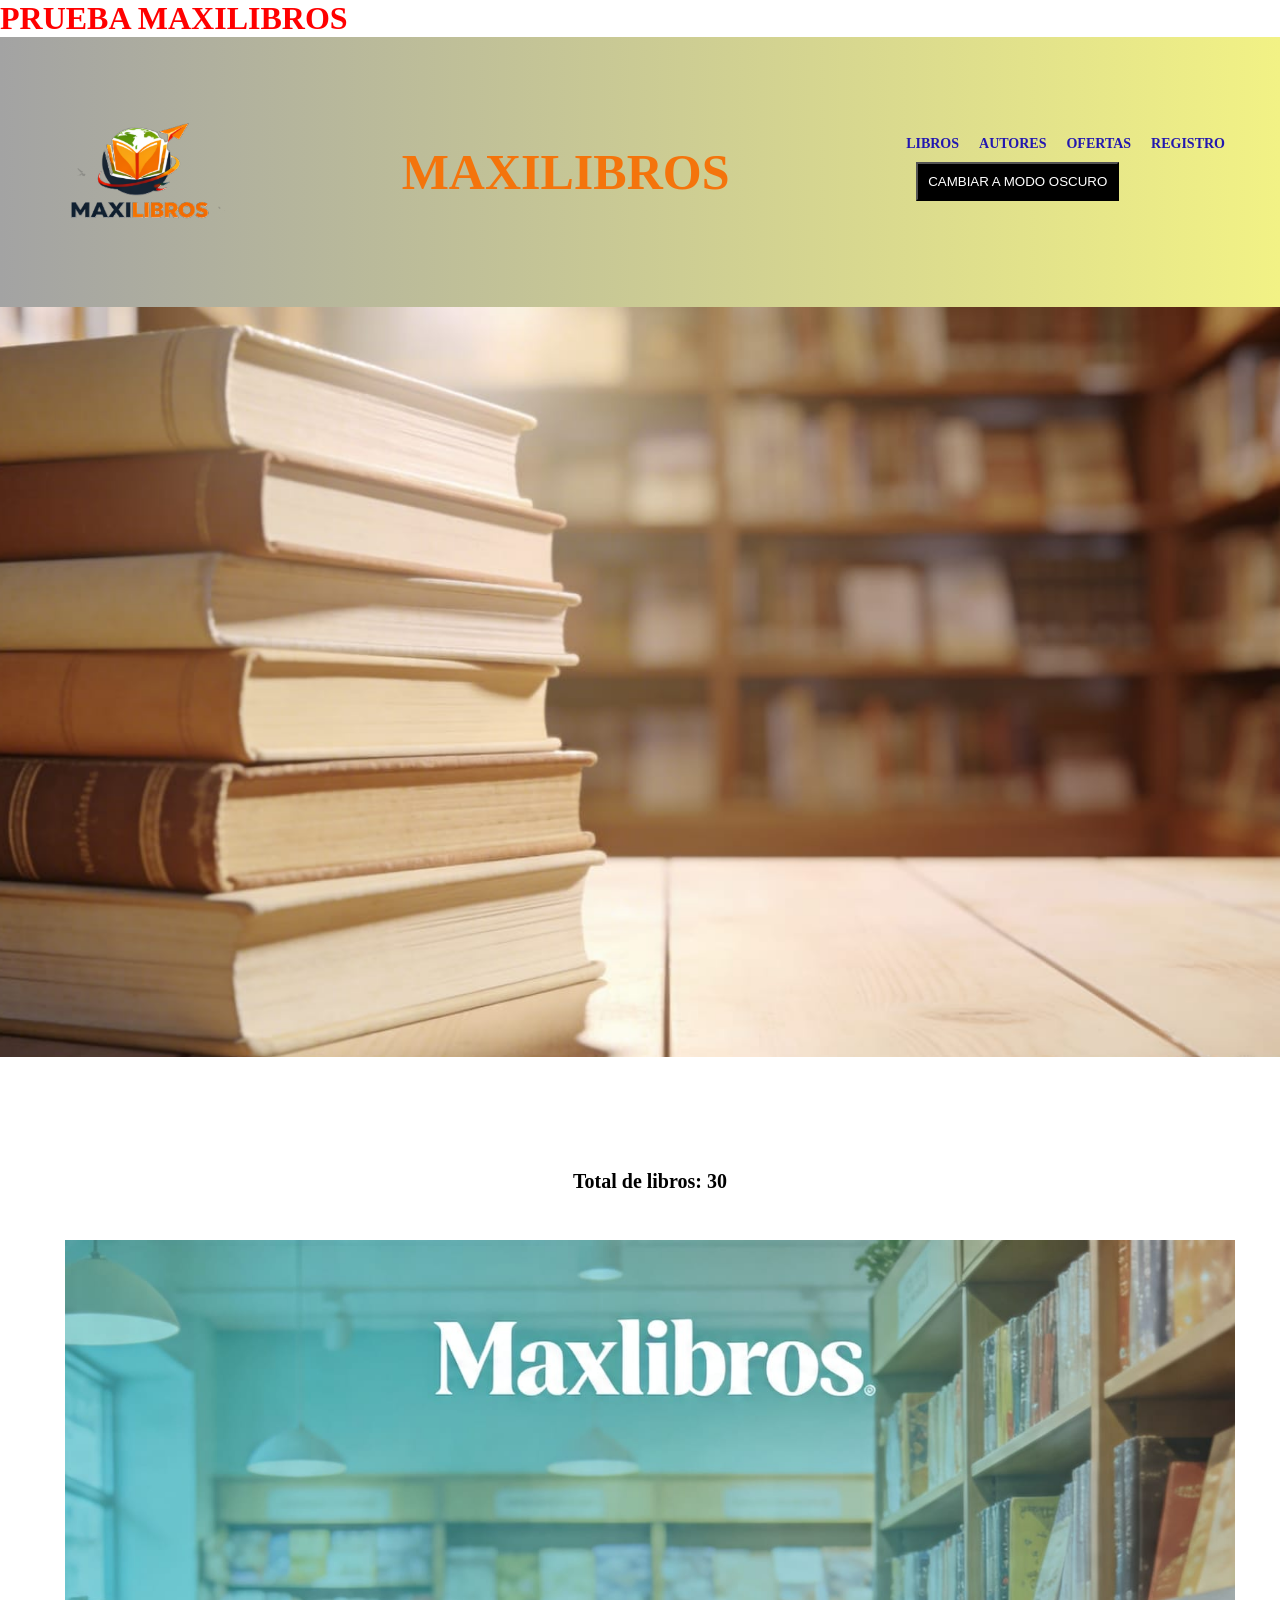
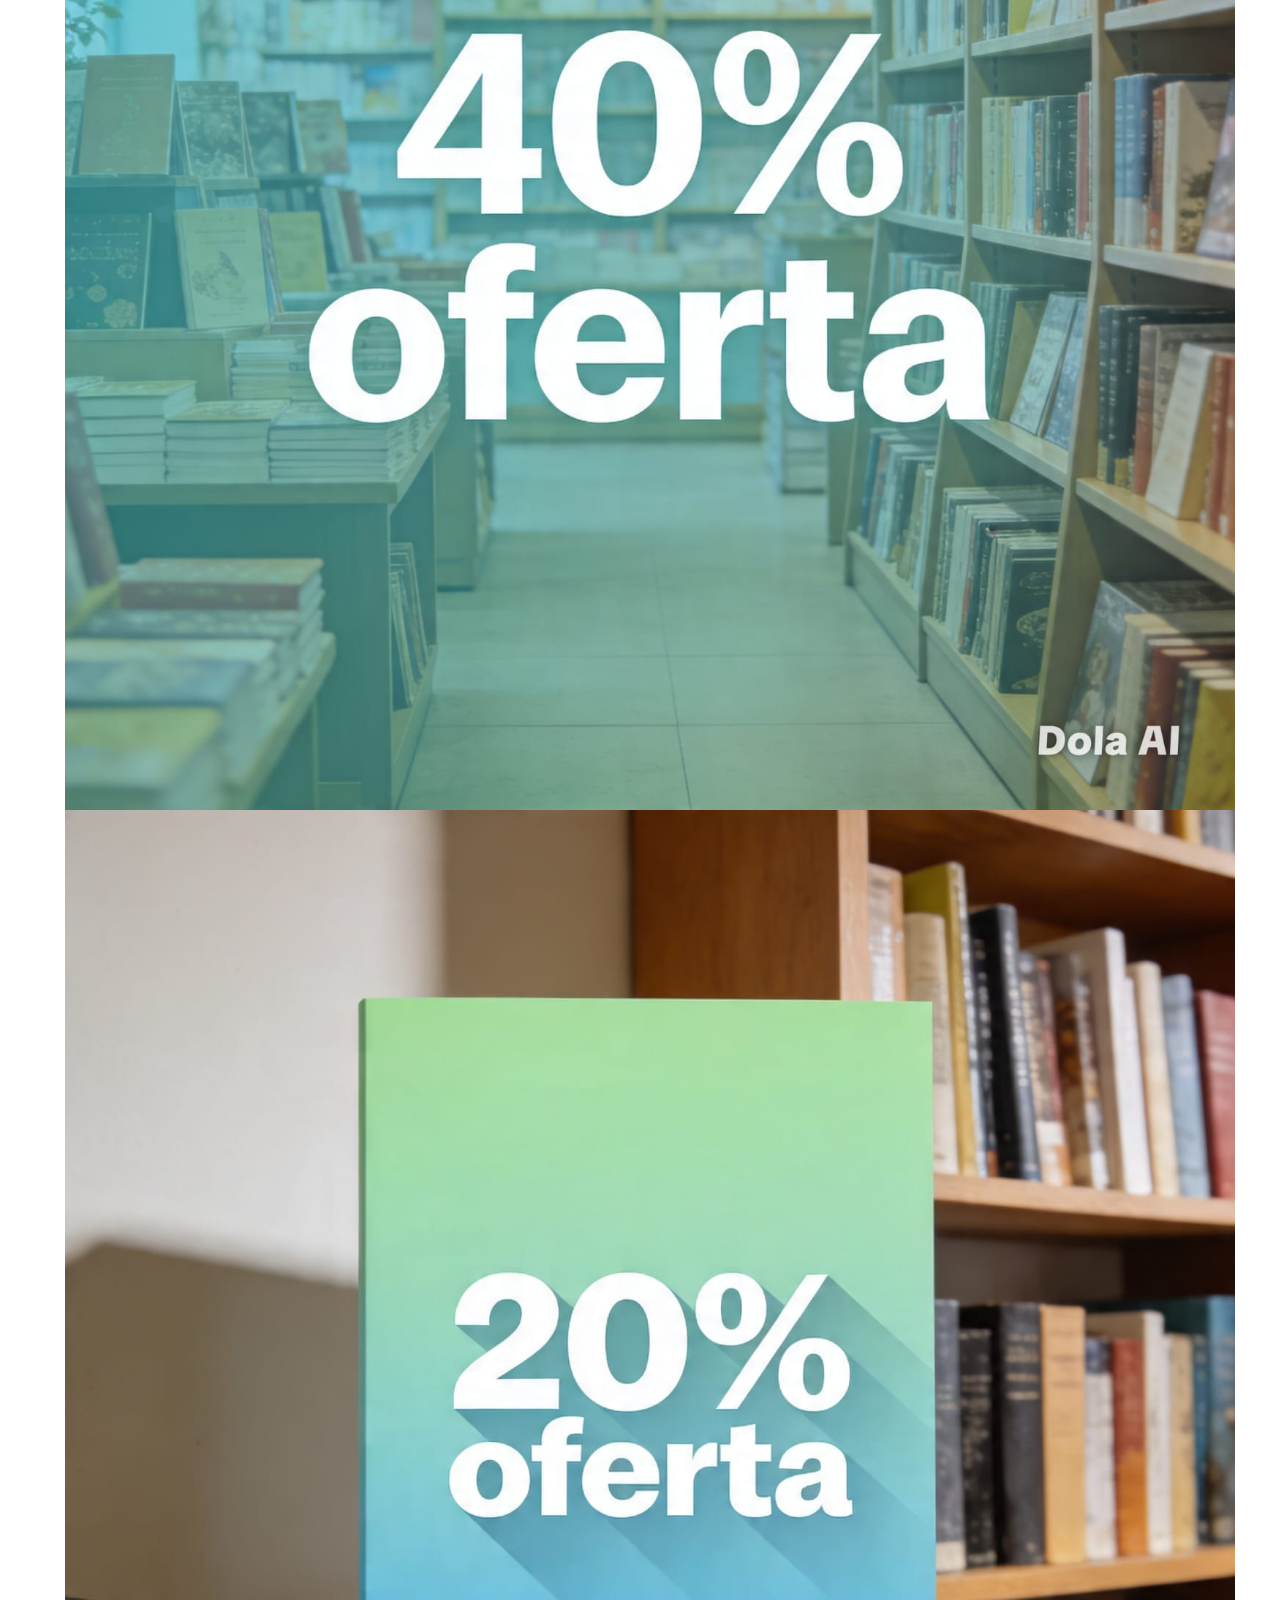
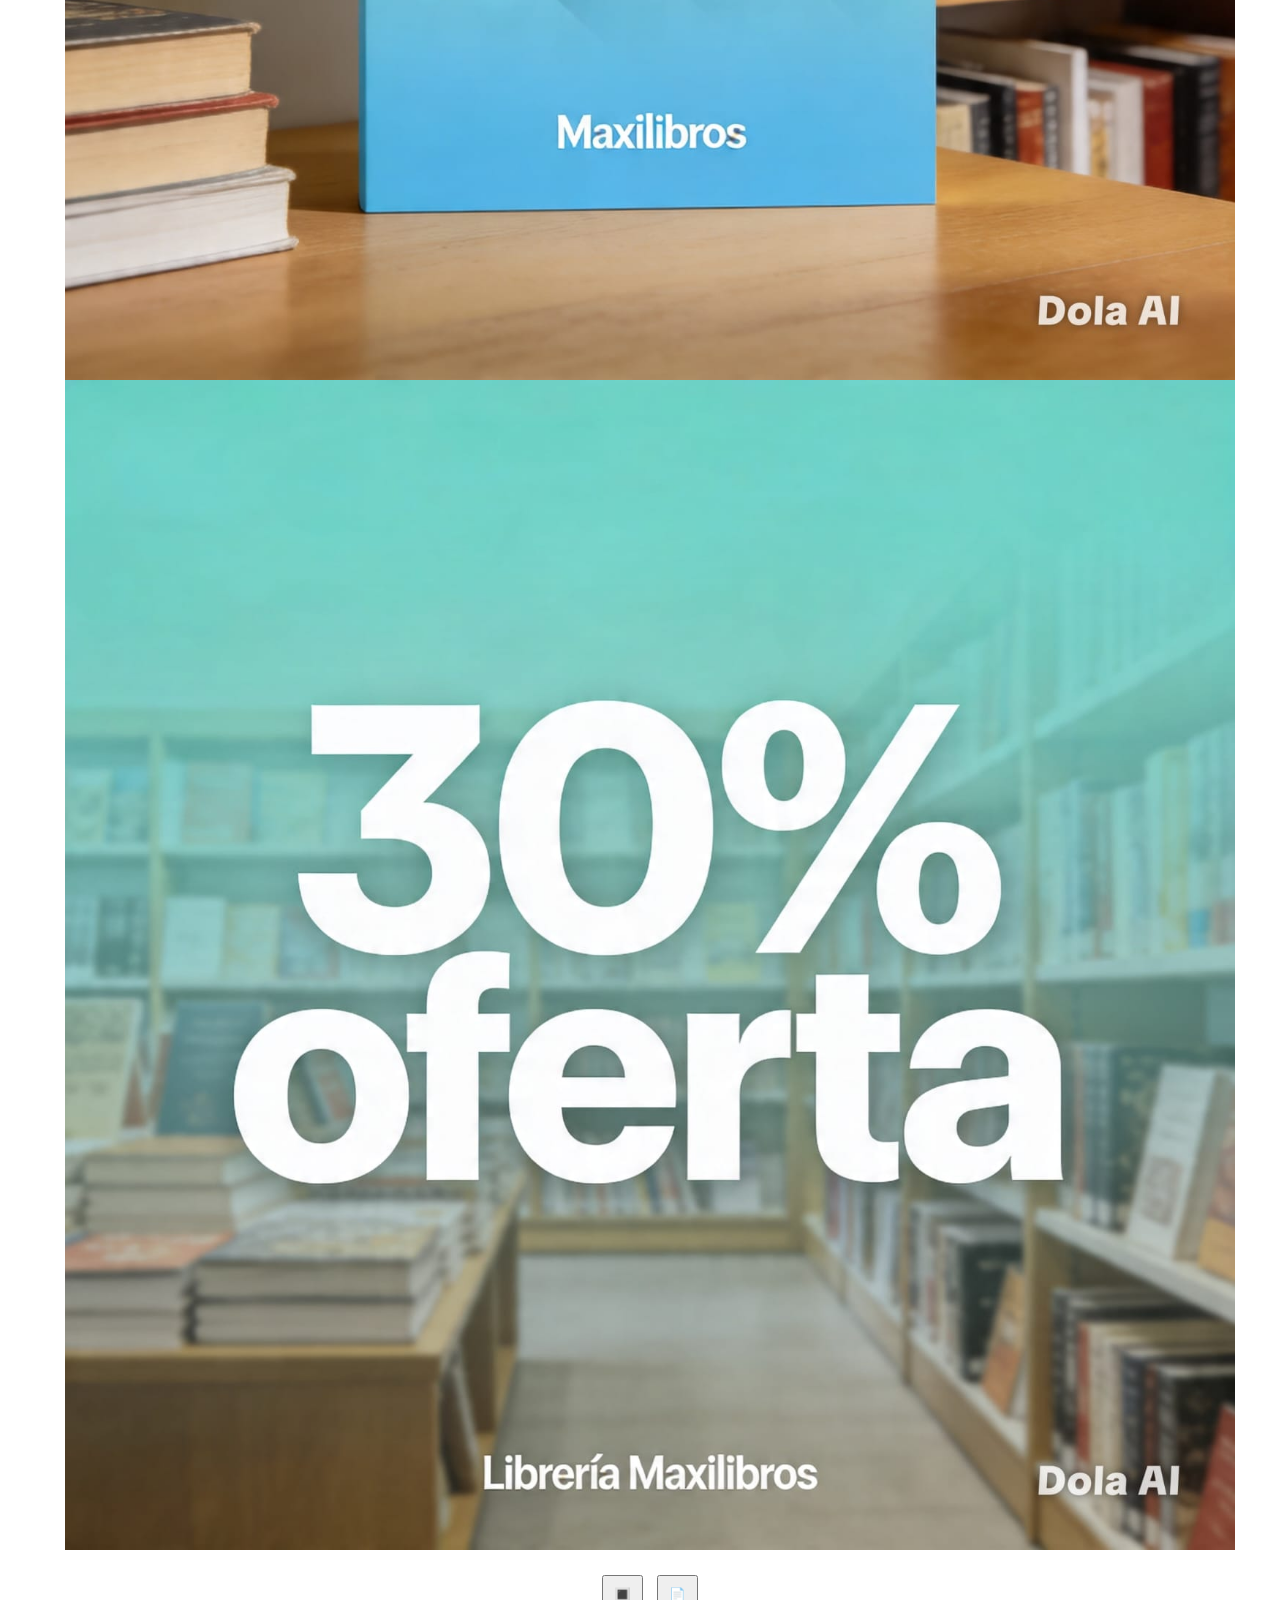
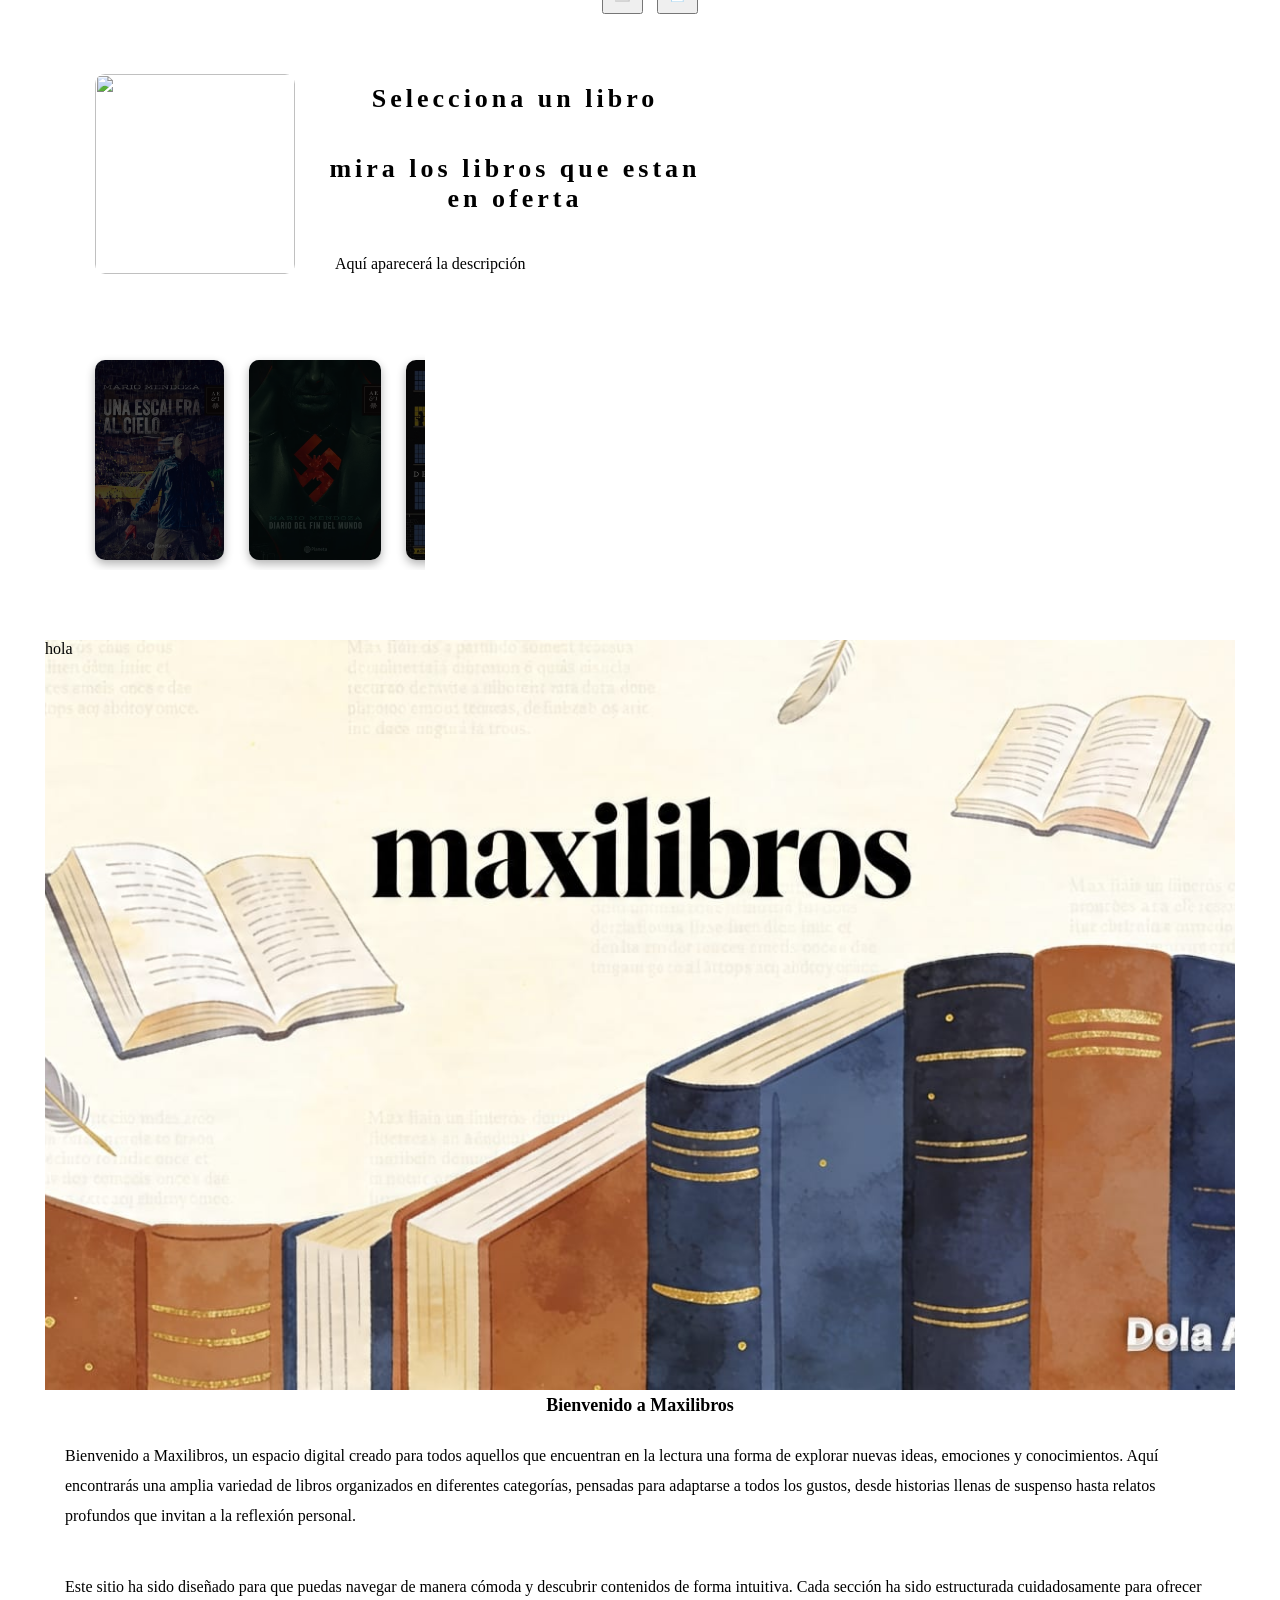
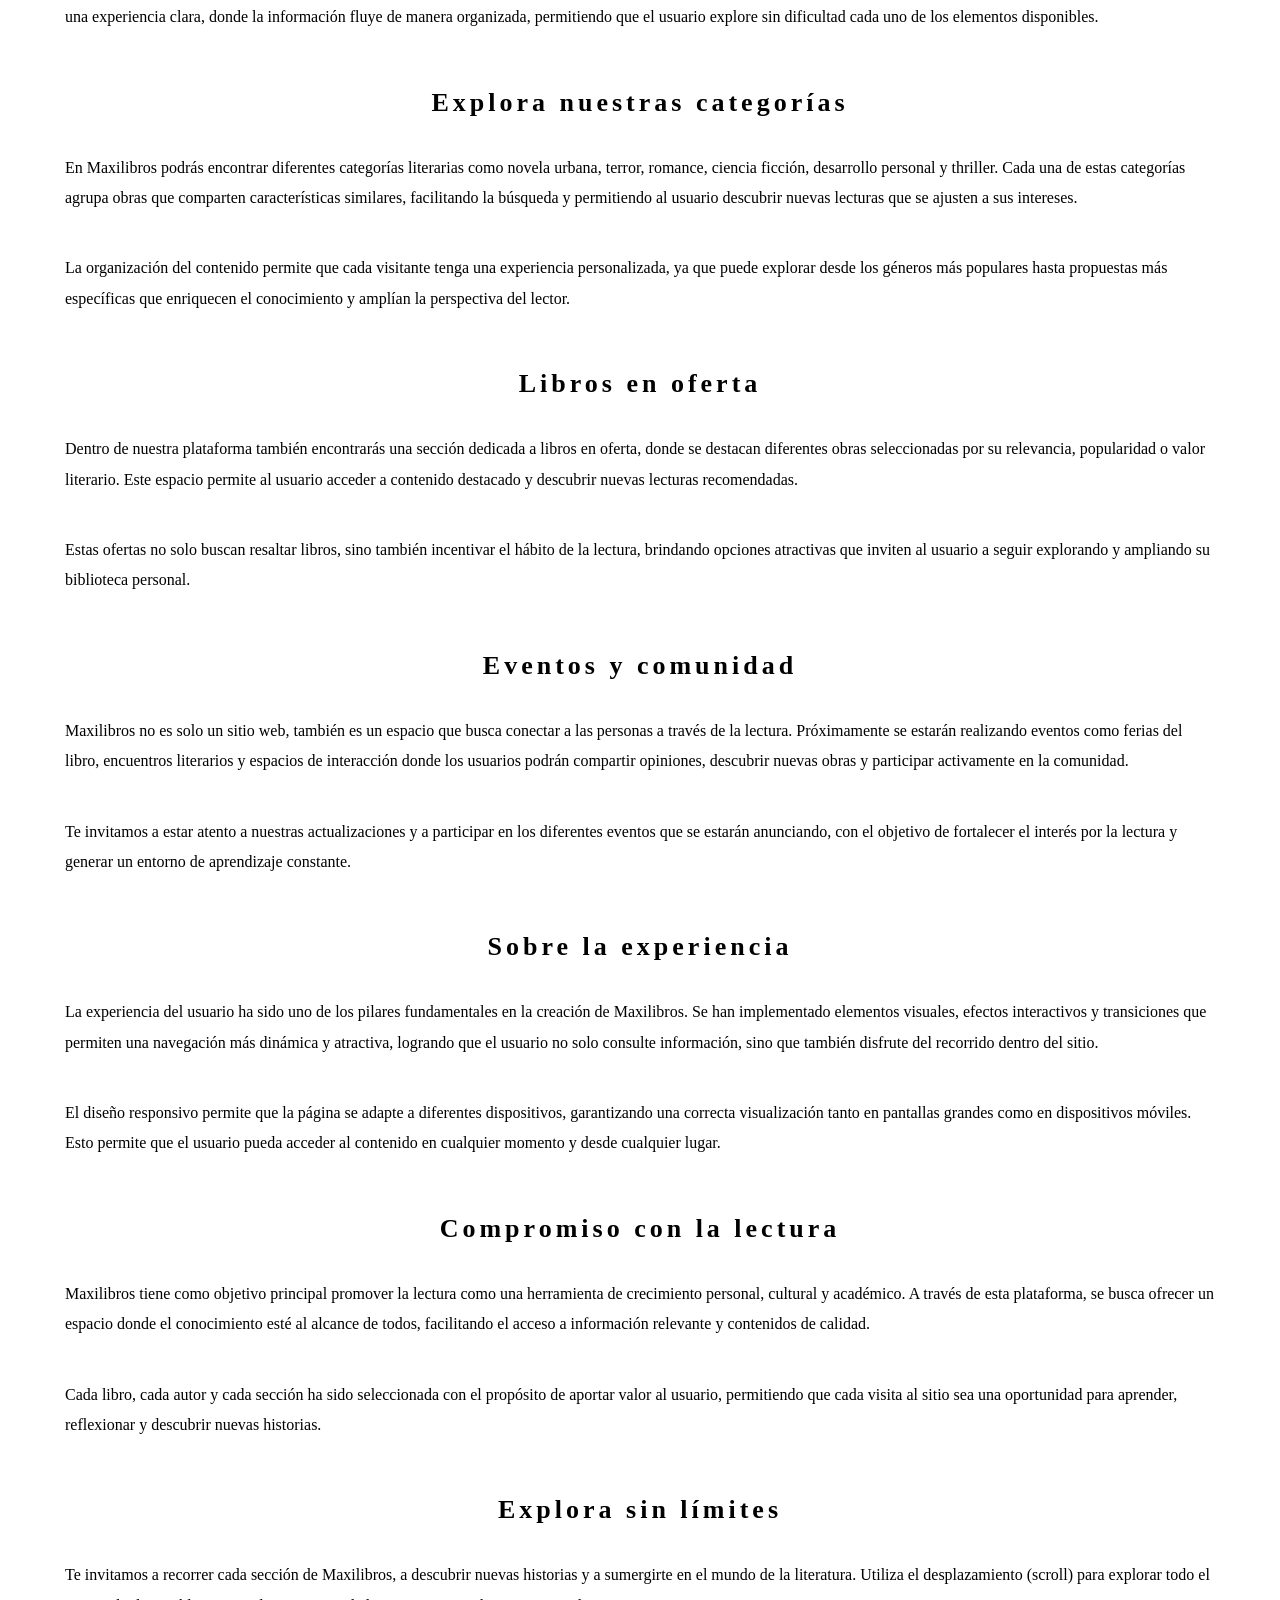
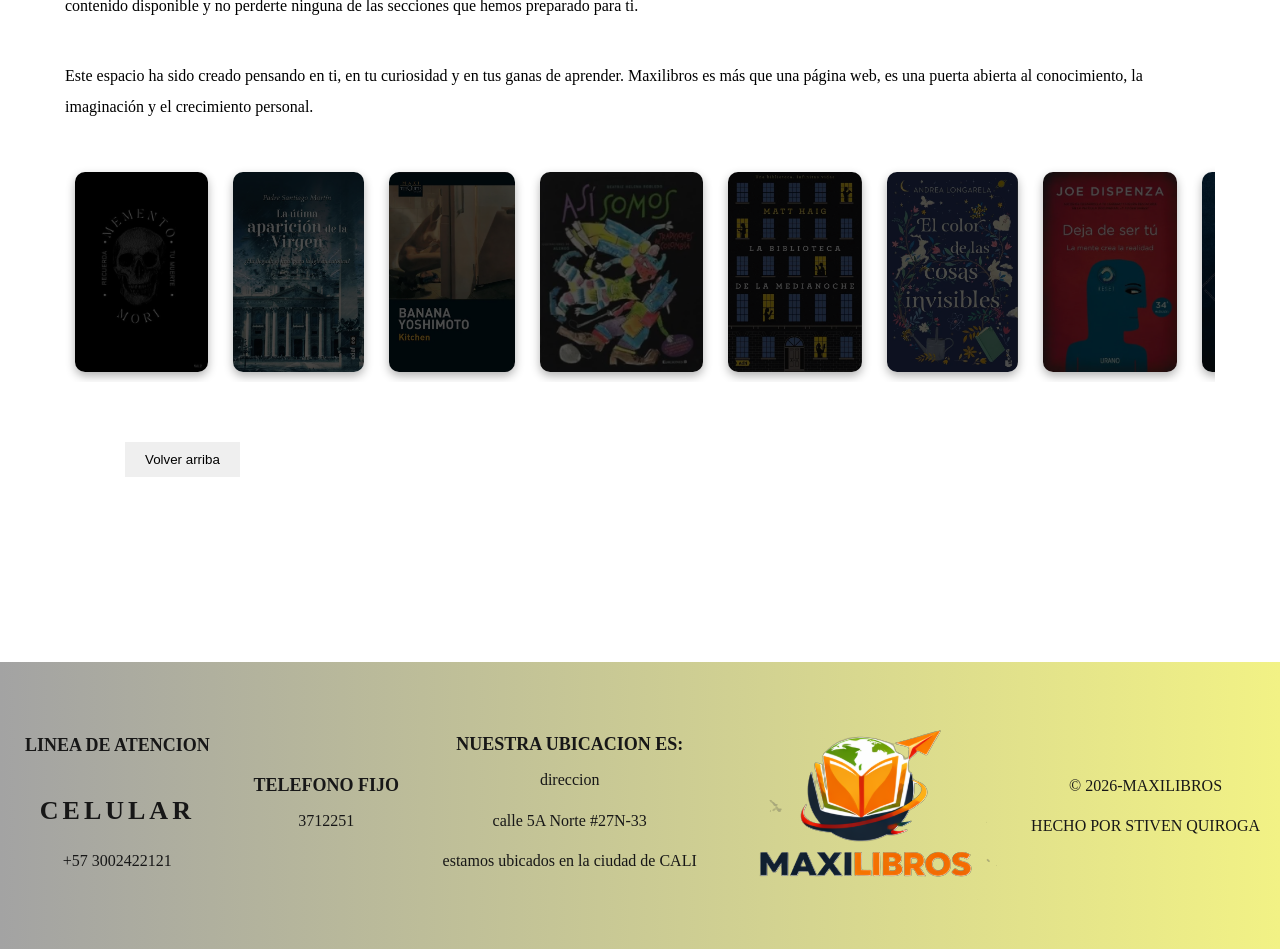
==== index.html @ aa4ec867 "moviendo proyecto a raiz" ====
<h1 style="color:red;">PRUEBA MAXILIBROS</h1>

<!DOCTYPE html>
<html lang="es">

<head>
    <meta charset="UTF-8" />
    <meta name="viewport" content="width=device-width, initial-scale=1.0" />
    <title>maxilibros</title>
    <link rel="stylesheet" href="style.css">

</head>

<body>
    <header>
        <div class="logo-nuevo">
            <img class="logo-imagen" src="imagen/maxilogo2.png" alt="logo MAXILIBROS" />
        </div>

        <div class="titulo">
            <h1>MAXILIBROS</h1>
        </div>

        <div>
            <input type="checkbox" id="menu-toggle">
            <label for="menu-toggle" class="menu-icon" id="menu-btn">☰</label>

            <div class="nav">
                <nav>
                    <ul class="menu">
                        <li><a href="libros.html">LIBROS</a></li>

                        <li><a href="autores.html">AUTORES</a></li>

                        <li><a href="#ofertas">OFERTAS</a></li>

                        <li><a href="registro.html">REGISTRO</a></li>

                    </ul>
                </nav>
                <button id="modo">CAMBIAR A MODO OSCURO</button>
            </div>
    </header>

    <div class="backgroundA" alt="fondo maxilibros">

    </div>
    <main>
        <div class="layout-principal">
            <section id="mendoza">
                <div class="contenido">


                    <p id="contador"></p>

                    <div class="libro-img">
                        <img src="imagen/WhatsApp Image 2026-04-18 at 7.13.16 PM (1).jpeg" alt="">
                        <img src="imagen/WhatsApp Image 2026-04-18 at 7.13.16 PM (2).jpeg" alt="">
                        <img src="imagen/WhatsApp Image 2026-04-18 at 7.13.16 PM.jpeg" alt="">
                    </div>

                    <div class="opciones-vista">
                        <button onclick="cambiarVista('grid')">🔳</button>
                        <button onclick="cambiarVista('lista')">📄</button>
                    </div>

                    <div id="preview">
                        <img id="preview-img" src="" alt="">
                        <div id="preview-info">
                            <h3 id="preview-title">Selecciona un libro</h3>
                            <h3>mira los libros que estan en oferta </h3>
                            <p id="preview-desc">Aquí aparecerá la descripción</p>
                        </div>
                    </div>
                    <div id="contenedor-libros" class="grid">
                        <div class="libro">
                            <div class="varios">

                                <img src="imagen/39644343-500-auto.webp" onclick="mostrarLibro(this)"
                                    data-titulo="Una escalera al cielo"
                                    data-desc="Aspectos clave del libro:
Temática: Historias de personajes atrapados en situaciones límite, donde la desesperanza se mezcla con destellos de humanidad.
Escenario: Bogotá funciona no solo como fondo, sino como un personaje que corrompe, desafía y moldea a sus habitantes.
El relato homónimo: Una escalera al cielo sigue a Manuel, un joven que rechaza el éxito académico tradicional por un camino de libertad personal, esfuerzo y sufrimiento.
Estilo: Es una narrativa directa y descarnada, típica de Mendoza, que busca generar incomodidad y reflexión en el lector sobre la realidad social."
                                    alt="Libro 1">

                                <img src="imagen/39644732-500-auto.webp" onclick="mostrarLibro(this)"
                                    data-titulo="Diario del fin del mundo" data-desc="Esta obra presenta una narrativa intensa y reflexiva que mezcla elementos de la realidad con una visión crítica del mundo contemporáneo. A través de una historia cargada de tensión, el autor construye un relato que cuestiona la sociedad, la moral y el comportamiento humano frente a situaciones límite. La obra invita al lector a reflexionar sobre el rumbo de la humanidad, explorando temas como el caos social, la desesperanza y la búsqueda de sentido en medio de la incertidumbre." alt="Libro 2">
                                <img src="imagen/biblioteca.webp" onclick="mostrarLibro(this)"
                                    data-titulo="La biblioteca de la medianoche noche" data-desc="Esta novela aborda la vida de una mujer que, atrapada entre la vida y la muerte, tiene la oportunidad de explorar diferentes versiones de su existencia. Cada libro dentro de la biblioteca representa una decisión distinta y un camino alternativo que pudo haber tomado. Es una obra profundamente emocional que reflexiona sobre el arrepentimiento, las decisiones y el valor de la vida, mostrando que incluso los pequeños cambios pueden generar grandes diferencias." alt="Libro 3">
                                <img src="imagen/petalos.webp" onclick="mostrarLibro(this)"
                                    data-titulo="Petalos de papel" data-desc="Esta historia combina romance, drama y crecimiento personal en una narrativa que conecta con las emociones del lector. A través de sus personajes, la obra muestra procesos de cambio, superación y descubrimiento personal. Es una lectura que destaca por su sensibilidad, explorando relaciones humanas, sentimientos profundos y la importancia de encontrar el propio camino" alt="Libro 4">
                                <img src="imagen/sipuedo.webp" onclick="mostrarLibro(this)"
                                    data-titulo="si Puedo y es fácil" data-desc="Este libro se enfoca en el desarrollo personal y el crecimiento interior, proponiendo herramientas para fortalecer la mente y mejorar la calidad de vida. A través de un lenguaje sencillo, la autora transmite mensajes de motivación, disciplina y autoconocimiento. La obra invita al lector a creer en sus capacidades, promoviendo una actitud positiva frente a los retos y dificultades del día a día." alt="Libro 5">
                                <img src="imagen/testament.webp" onclick="mostrarLibro(this)"
                                    data-titulo="El testamento" data-desc="Esta novela combina el suspenso con el ámbito legal, desarrollando una historia centrada en la herencia de un millonario y los conflictos que surgen a su alrededor. A medida que avanza la trama, se revelan secretos familiares y decisiones inesperadas que cambian el rumbo de los personajes. Es una obra dinámica que mantiene la atención del lector, explorando temas como la ambición, la justicia y las relaciones humanas." alt="Libro 6">
                                <img src="imagen/rescatando.webp" onclick="mostrarLibro(this)"
                                    data-titulo="Rescatando a Colombia" data-desc="Este libro presenta un enfoque social y reflexivo sobre la realidad del país, analizando problemáticas actuales y proponiendo posibles soluciones. A través de diferentes perspectivas, se busca generar conciencia sobre la importancia del desarrollo sostenible y la participación ciudadana. La obra invita al lector a comprender el contexto nacional y a involucrarse en la construcción de un mejor futuro" alt="Libro 7">
                                <img src="imagen/elproceso.webp" onclick="mostrarLibro(this)"
                                    data-titulo="El proceso" data-desc="Considerada una de las obras más representativas de la literatura universal, esta novela narra la historia de un hombre que es acusado sin conocer el motivo, enfrentándose a un sistema judicial absurdo y opresivo. La obra refleja la angustia, la incertidumbre y la falta de control del individuo frente a estructuras de poder incomprensibles, convirtiéndose en una crítica profunda a la burocracia y a la sociedad moderna." alt="Libro 8">
                                <img src="imagen/asisomos.webp" onclick="mostrarLibro(this)"
                                    data-titulo="Así somos" data-desc="Este libro explora el comportamiento humano desde una perspectiva reflexiva, analizando las emociones, decisiones y relaciones que forman parte de la vida cotidiana. A través de ejemplos y situaciones cercanas, la obra permite al lector identificarse con los contenidos, generando una comprensión más profunda de sí mismo y de los demás." alt="Libro 9">
                                <img src="imagen/lasvenas.webp" onclick="mostrarLibro(this)"
                                    data-titulo="Las venas abiertas de América Latina" data-desc="Esta obra es un análisis histórico y político que expone la explotación de los recursos naturales y humanos en América Latina a lo largo del tiempo. Con un estilo narrativo claro y contundente, el autor presenta una crítica al colonialismo y a las desigualdades generadas por factores externos e internos. Es un libro que invita a la reflexión sobre la historia del continente y su impacto en la realidad actual." alt="Libro 10">



                            </div>

                        </div>
                    </div>
            </section>
        </div>

        </div>

        <div class="backgroundB">hola

        </div>

        <h2>Bienvenido a Maxilibros</h2>
            <p>
                Bienvenido a Maxilibros, un espacio digital creado para todos aquellos que encuentran en la lectura una
                forma de explorar nuevas ideas, emociones y conocimientos. Aquí encontrarás una amplia variedad de
                libros organizados en diferentes categorías, pensadas para adaptarse a todos los gustos, desde historias
                llenas de suspenso hasta relatos profundos que invitan a la reflexión personal.
            </p>

            <p>
                Este sitio ha sido diseñado para que puedas navegar de manera cómoda y descubrir contenidos de forma
                intuitiva. Cada sección ha sido estructurada cuidadosamente para ofrecer una experiencia clara, donde la
                información fluye de manera organizada, permitiendo que el usuario explore sin dificultad cada uno de
                los elementos disponibles.
            </p>

            <h3>Explora nuestras categorías</h3>
            <p>
                En Maxilibros podrás encontrar diferentes categorías literarias como novela urbana, terror, romance,
                ciencia ficción, desarrollo personal y thriller. Cada una de estas categorías agrupa obras que comparten
                características similares, facilitando la búsqueda y permitiendo al usuario descubrir nuevas lecturas
                que se ajusten a sus intereses.
            </p>

            <p>
                La organización del contenido permite que cada visitante tenga una experiencia personalizada, ya que
                puede explorar desde los géneros más populares hasta propuestas más específicas que enriquecen el
                conocimiento y amplían la perspectiva del lector.
            </p>

            <h3>Libros en oferta</h3>
            <p>
                Dentro de nuestra plataforma también encontrarás una sección dedicada a libros en oferta, donde se
                destacan diferentes obras seleccionadas por su relevancia, popularidad o valor literario. Este espacio
                permite al usuario acceder a contenido destacado y descubrir nuevas lecturas recomendadas.
            </p>

            <p>
                Estas ofertas no solo buscan resaltar libros, sino también incentivar el hábito de la lectura, brindando
                opciones atractivas que inviten al usuario a seguir explorando y ampliando su biblioteca personal.
            </p>

            <h3>Eventos y comunidad</h3>
            <p>
                Maxilibros no es solo un sitio web, también es un espacio que busca conectar a las personas a través de
                la lectura. Próximamente se estarán realizando eventos como ferias del libro, encuentros literarios y
                espacios de interacción donde los usuarios podrán compartir opiniones, descubrir nuevas obras y
                participar activamente en la comunidad.
            </p>

            <p>
                Te invitamos a estar atento a nuestras actualizaciones y a participar en los diferentes eventos que se
                estarán anunciando, con el objetivo de fortalecer el interés por la lectura y generar un entorno de
                aprendizaje constante.
            </p>

            <h3>Sobre la experiencia</h3>
            <p>
                La experiencia del usuario ha sido uno de los pilares fundamentales en la creación de Maxilibros. Se han
                implementado elementos visuales, efectos interactivos y transiciones que permiten una navegación más
                dinámica y atractiva, logrando que el usuario no solo consulte información, sino que también disfrute
                del recorrido dentro del sitio.
            </p>

            <p>
                El diseño responsivo permite que la página se adapte a diferentes dispositivos, garantizando una
                correcta visualización tanto en pantallas grandes como en dispositivos móviles. Esto permite que el
                usuario pueda acceder al contenido en cualquier momento y desde cualquier lugar.
            </p>

            <h3>Compromiso con la lectura</h3>
            <p>
                Maxilibros tiene como objetivo principal promover la lectura como una herramienta de crecimiento
                personal, cultural y académico. A través de esta plataforma, se busca ofrecer un espacio donde el
                conocimiento esté al alcance de todos, facilitando el acceso a información relevante y contenidos de
                calidad.
            </p>

            <p>
                Cada libro, cada autor y cada sección ha sido seleccionada con el propósito de aportar valor al usuario,
                permitiendo que cada visita al sitio sea una oportunidad para aprender, reflexionar y descubrir nuevas
                historias.
            </p>

            <h3>Explora sin límites</h3>
            <p>
                Te invitamos a recorrer cada sección de Maxilibros, a descubrir nuevas historias y a sumergirte en el
                mundo de la literatura. Utiliza el desplazamiento (scroll) para explorar todo el contenido disponible y
                no perderte ninguna de las secciones que hemos preparado para ti.
            </p>

            <p>
                Este espacio ha sido creado pensando en ti, en tu curiosidad y en tus ganas de aprender. Maxilibros es
                más que una página web, es una puerta abierta al conocimiento, la imaginación y el crecimiento personal.
            </p>

            <div class="libro">
                <div class="varios">
                    <img src="imagen/momentomori.webp" alt="Libro 1">
                    <img src="imagen/aparicion.webp" alt="Libro 1">
                    <img src="imagen/banana.webp" alt="Libro 1">
                    <img src="imagen/asisomos.webp" alt="Libro 1">
                    <img src="imagen/biblioteca.webp" alt="Libro 1">
                    <img src="imagen/cosasinvicibles.webp" alt="Libro 1">
                    <img src="imagen/dejadesertu.webp" alt="Libro 1">
                    <img src="imagen/Dios.webp" alt="Libro 1">
                    <img src="imagen/elcuerpo.webp" alt="Libro 1">
                    <img src="imagen/elhombre.webp" alt="Libro 1">
                    <img src="imagen/elproceso.webp" alt="Libro 1">
                    <img src="imagen/guerraz.webp" alt="Libro 1">
                    <img src="imagen/lasvenas.webp" alt="Libro 1">
                    <img src="imagen/orgulloprejuicio.webp" alt="Libro 1">
                    <img src="imagen/torreoscura.webp" alt="Libro 1">
                    <img src="imagen/nochesblancas.webp" alt="Libro 1">
                    <img src="imagen/aleida.webp" alt="Libro 1">
                    <img src="imagen/testament.webp" alt="Libro 1">
                    <img src="imagen/sipuedo.webp" alt="Libro 1">
                    <img src="imagen/bajopuerta.webp" alt="Libro 1">

                </div>

                <button id="btnTop"> Volver arriba</button>

                <p id="contador"></p>

    </main>

    <footer>

        <div class="footer">

            <div class="celular">
                <h2>LINEA DE ATENCION</h2>
                <h3>CELULAR</h3>
                <p> +57 3002422121</p>
            </div>

            <div class="fijo">
                <h2>TELEFONO FIJO</h2>

                <p>3712251</p>
            </div>

            <div class="ubicacion">

                <h2>NUESTRA UBICACION ES:</h2>
                <p>direccion</p>
                <p>calle 5A Norte #27N-33</p>
                <p>estamos ubicados en la ciudad de CALI</p>
            </div>
            <div>
                <img src="imagen/maxilogo2.png" alt="imagen maxilibros">

            </div>

            <div class="hecho">
                <p>&copy; 2026-MAXILIBROS </p>
                </p> HECHO POR STIVEN QUIROGA</p>
            </div>
        </div>
    </footer>

    <script src="main.js"></script>
</body>

</html>
---- style.css ----
/* RESET */
* {
  padding: 0;
  margin: 0;
  box-sizing: border-box;
  transition: all 0.3s ease;
}



/* GENERAL */
body {
  font-family:'Verdana';
 
 
}

/* BACKGROUND (estable en todas las pantallas) */

.backgroundA {
  width: 100%;
  height: 180px; /* 🔥 fijo para que no se dañe */
  background-image: url("imagen/libro3.png");
  background-size: cover;
  background-position: center;
  background-repeat: no-repeat;
}

.backgroundB {
  width: 100%;
  height: 180px; /* 🔥 fijo para que no se dañe */
  background-image: url("imagen/libros1.jpeg");
  background-size: cover;
  background-position: center;
  background-repeat: no-repeat;

}

.backgroundC {
  width: 100%;
  height: 180px; /* 🔥 fijo para que no se dañe */
  background-image: url("imagen/registro1.jpeg");
  background-size: cover;
  background-position: center;
  background-repeat: no-repeat;

}

.backgroundD {
  width: 100%;
  height: 180px; /* 🔥 fijo para que no se dañe */
  background-image: url("imagen/libros2.jpeg");
  background-size: cover;
  background-position: center;
  background-repeat: no-repeat;

}


.backgroundE {
  width: 100%;
  height: 180px; /* 🔥 fijo para que no se dañe */
  background-image: url("imagen/libros5.jpeg");
  background-size: cover;
  background-position: center;
  background-repeat: no-repeat;

}

.background {
  width: 100%;
  height: 180px; /* 🔥 fijo para que no se dañe */
  background-image: url("imagen/libro.jpg");
  background-size: cover;
  background-position: center;
  background-repeat: no-repeat;
}

.background2 {
  width: 100%;
  height: 180px; /* 🔥 fijo para que no se dañe */
  background-image: url("imagen/libros3.jpeg");
  background-size: cover;
  background-position: center;
  background-repeat: no-repeat;

}

.background3 {
  width: 100%;
  height: 180px; /* 🔥 fijo para que no se dañe */
  background-image: url("imagen/autores1.jpeg");
  background-size: cover;
  background-position: center;
  background-repeat: no-repeat;

}


.background4 {
  width: 100%;
  height: 180px; /* 🔥 fijo para que no se dañe */
  background-image: url("imagen/autores2.jpeg");
  background-size: cover;
  background-position: center;
  background-repeat: no-repeat;

}


.background5 {
  width: 100%;
  height: 180px; /* 🔥 fijo para que no se dañe */
  background-image: url("imagen/registro1.jpeg");
  background-size: cover;
  background-position: center;
  background-repeat: no-repeat;

}

.background #modo{
  padding-left: 15px;
  margin: 0;
}
/* TEXTOS */
h2, h3, h4 {
  text-align: center;
  font-size: 18px;
  padding: 5px;

 
}

p {
  line-height: 1.9;
  padding: 20px;
}

/* HEADER */
header {
  width: 100%;
  padding: 55px;
 
  background: linear-gradient(to right,#a3a3a3, #f2f285);

  display: flex;
  flex-wrap: wrap;
  justify-content: space-between;
  align-items: center;
}

/* LOGO */
.logo-imagen {
  width: 170px;
  height: auto;
  display: block;
}

/* TITULO */
.titulo h1 {
  color: #f4740c;
  font-size: 38px;
  text-align: center;
  flex: 1;
}

/* MENU HAMBURGUESA */
#menu-toggle {
  display: none;
}

.menu-icon {
  font-size: 28px;
  color: white;
  cursor: pointer;
  margin: 20px;
}

/* NAV */
.nav {
  display: none;
  width: 100%;
}

/* activar menú */
#menu-toggle:checked + .menu-icon + .nav {
  display: block;
  padding: 20px;
  margin: 20px;
}

/* LISTA NAV */
.nav ul {
  display: flex;
  flex-direction: column; /* mobile */
  align-items: center;
  gap: 10px;
  list-style: none;
}

/* LINKS */
.nav ul li a {
  font-size: 14px;
}


.nav {
  display: none;
}

.nav.activo {
  display: block;
}

ul li a {
  color: #2217b0;
  text-decoration: none;
  font-weight: bold;
}

/* HOVER (NO lo quitamos) */
.nav ul li a:hover {
  color: #f009; /* o el que quieras */
}

/* MAIN */
main {

  max-width: 100%;
  margin: auto;
  padding: 45px;
}

/* LAYOUT */
.layout-principal {
  display: flex;
  flex-direction: column;


}


.libro{
  max-width: 100%;
   padding: auto;
   margin: 20px;
   gap: 20px;
 }


.libro img {
  height: 200px;
  width: 200px;
  transition: transform 0.3s ease;
  
}



.opciones-vista {
  text-align: center;
  margin: 20px;
}

.opciones-vista button {
  padding: 10px;
  margin: 5px;
  cursor: pointer;
}

/* Vista tipo galería */
.grid {
  display: grid;
  grid-template-columns: repeat(3, 1fr);
  gap: 10px;
}

/* Vista tipo lista */
.lista {
  display: block;
}

#preview {
  display: flex;
  gap: 10px;
  margin: 10px;
  align-items: center;
}

#preview img {
  width: 200px;
  border-radius: 10px;
}

#preview-info {
  max-width: 200px;
}




.contenido {
    max-width: 100%;
    padding: 20px;
    margin: 10px;
  }
section {
  margin-bottom: 30px;
}

/* IMÁGENES */
img {
  max-width: 100%;
  height: auto;
}

.imagen-certi {
  padding: 10px;
}

/* GALERÍA */
.galeria {
  text-align: center;
  font-size: 20px;
}

/* CARD */
.card {
  text-align: center;
  padding: 10px;
}

/* ARTICLE */
article {
  padding: 20px;
}

/* ASIDE */
aside {
  display: flex;
  flex-direction: column;
  gap: 15px;
  background: #ebdbe9;
  padding: 10px;
  border-radius: 10px;
}

.aside-container {
  width: 100%;
}

button:hover {
  background-color: black;
  color: white;
  transform: scale(1.05);
}
/* FOOTER */
footer {
    background: linear-gradient(to right,#a3a3a3, #f2f285);
  color: rgb(23, 23, 23);
  padding: 20px;
}

.footer {
  display: flex;
  flex-direction: column;
  align-items: center;
  gap: 15px;
}

.footer div {
  text-align: center;
}

.footer p {
  padding: 5px;
}

.celular { text-align: left; }
.ubicacion { text-align: right; }
.fijo { text-align: center; }

#modo {
  background: black;
  color: white;
  padding: 10px;
  margin: 10px;
}

#btnTop {
  padding: 10px 20px;
  margin: 60px;
  border: none;
  cursor: pointer;
  transition: 0.3s;
}

#btnTop:hover {
  background-color: black;
  color: white;
}

/* =========================
   📱 TABLET (NO se rompe)
========================= */
@media (min-width: 600px) and (max-width: 900px) {

    .backgroundA,.backgroundB,.backgroundC,.backgroundD,.backgroundE,.background .background2,.background3,.background4,.background5 {
    height: 750px;  
  }


  header {
    flex-direction: column; /* 🔥 como mobile */
    align-items: center;
    text-align: center;
  }

  .titulo h1 {
    font-size: 58px;
    margin: 10px 0;
  }

  .menu-icon {
    align-self: center;
  }

  .nav ul {
    flex-direction: column;
  }

}

.contenido {
    max-width: 100%;
    padding: 30px;
  }

.libro{
  max-width: 60%;
   padding: auto;
 }

.opciones-vista {
  text-align: center;
  margin: 20px;
}

.opciones-vista button {
  padding: 10px;
  margin: 5px;
  cursor: pointer;
}

/* Vista tipo galería */
.grid {
  display: grid;
  grid-template-columns: repeat(3, 1fr);
  gap: 15px;
}

/* Vista tipo lista */
.lista {
  display: block;
}

#preview {
  display: flex;
  gap: 20px;
  margin: 30px;
  align-items: center;
}

#preview img {
  width: 200px;
  border-radius: 10px;
}

#preview-info {
  max-width: 400px;
}


/* =========================
   💻 PC (orden normal)
========================= */
@media (min-width: 901px) {

 .backgroundA,.backgroundB,.backgroundC,.backgroundD,.backgroundE,  .background .background2,.background3,.background4,.background5 {
    height: 750px;  
  }



  header {
    flex-direction: row;
    justify-content: space-between;
    align-items: center;
  }

  .titulo h1 {
    text-align: left;
    font-size: 50px;
  }

  .menu-icon {
    display: none;
  }

  .nav {
    display: block;
    width: auto;
  }

  .nav ul {
    flex-direction: row;
    gap: 20px;
  }

}

.contenido {
    width: 100%;
    padding: 10px;
  }

.libro{
  max-width: 50%;
   padding: auto;
 }

#contador {
  font-size: 20px;
  font-weight: bold;
  text-align: center;
  margin: 20px 0;
}


.varios img {
  border-radius: 10px;
  box-shadow: 0 4px 10px rgba(0,0,0,0.3);
  transition: transform 0.3s ease, box-shadow 0.3s ease;
}

.varios img:hover {
  transform: scale(1.1);
  box-shadow: 0 8px 20px rgba(0,0,0,0.5);
}

.varios img {
  filter: brightness(30%);
}

.varios img:hover {
  filter: brightness(100%);
}

.varios {
  display: flex;
  gap: 25px;
  overflow-x: auto;
  padding: 10px;
}

h3 {
  text-align: center;
  font-size: 26px;
  margin: 30px 0 10px;
  letter-spacing: 4px;
}
/* =========================
   🖥️ LAYOUT GRANDE
========================= */
@media (min-width: 1024px) {

  .layout-principal {
    flex-direction: row;
    gap: 40px;
  }

  .contenido {
    width: 100%;
    padding: 10px;
  }

  .aside-container {
    width: 35%;
  }

  .footer {
    flex-direction: row;
    justify-content: space-between;
  }
}

@media (min-width: 1200px) and (max-width: 3200px) {
 .backgroundA,.backgroundB,.backgroundC,.backgroundD,.backgroundE, .background .background2,.background3,.background4,.background5 {
    height: 750px;              /* 🔥 ajusta altura real */
   /* 🔥 muestra parte importante */
  }
}

.libro{
  max-width: 100%;
   padding: auto;
 }



/* =========================
   🌙 MODO OSCURO COMPLETO
========================= */

body.oscuro {
  
  background: #121212;
  color: #f1f1f1;
}

/* HEADER */
body.oscuro header  {
   background: linear-gradient(to right,#6c6b6b, #022a0d);
}

/* NAV LINKS */
body.oscuro  ul li a {
  color: #ddd;
}

body.oscuro a:hover {
  color: #ff7;
}

/* MAIN */
body.oscuro main {

  background: #181818;
}

/* ASIDE */
body.oscuro aside {
  background: #222;
  color: #fff;
}

/* FOOTER */
body.oscuro footer {
  background: linear-gradient(to right,#1d1d1d, #04373b);
  color: #ddd;
}

/* BOTONES (opcional) */
body.oscuro button {
  background: #ec0606;
  color: #fff;
  border: none;
}
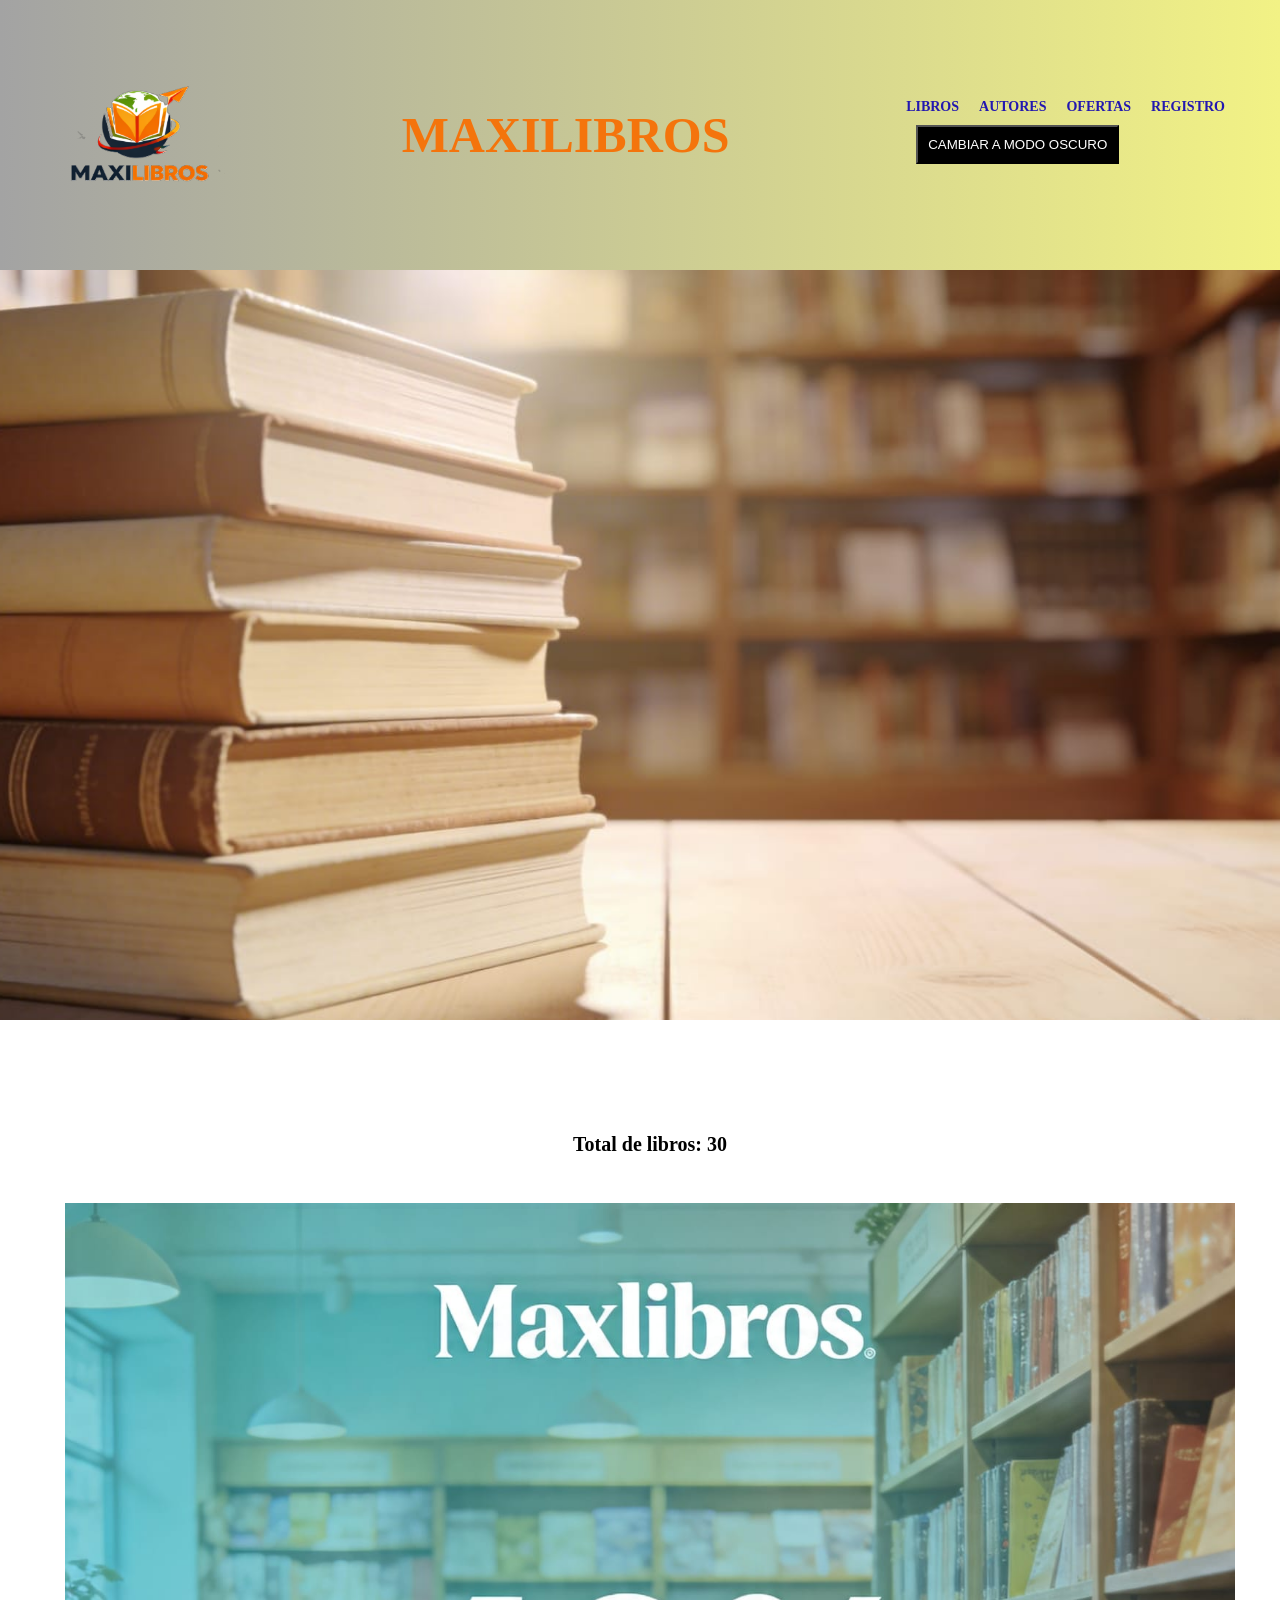
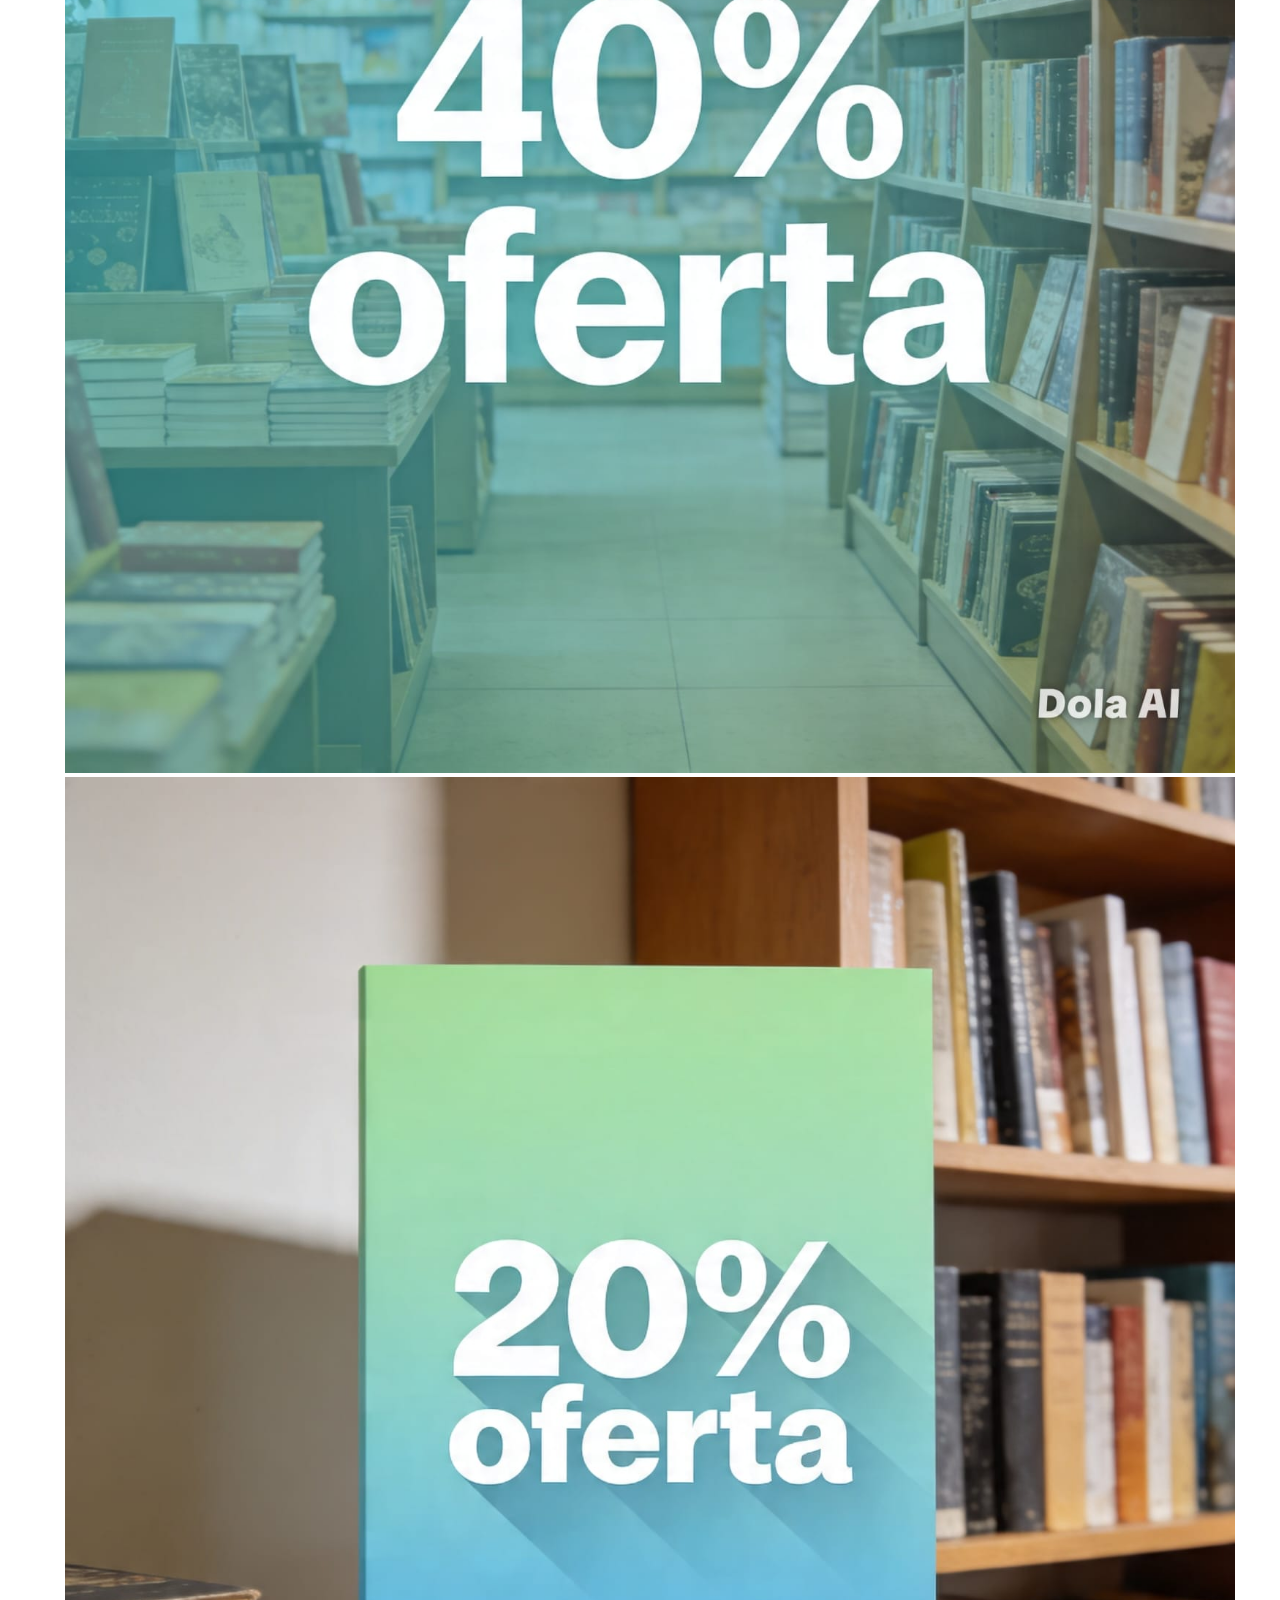
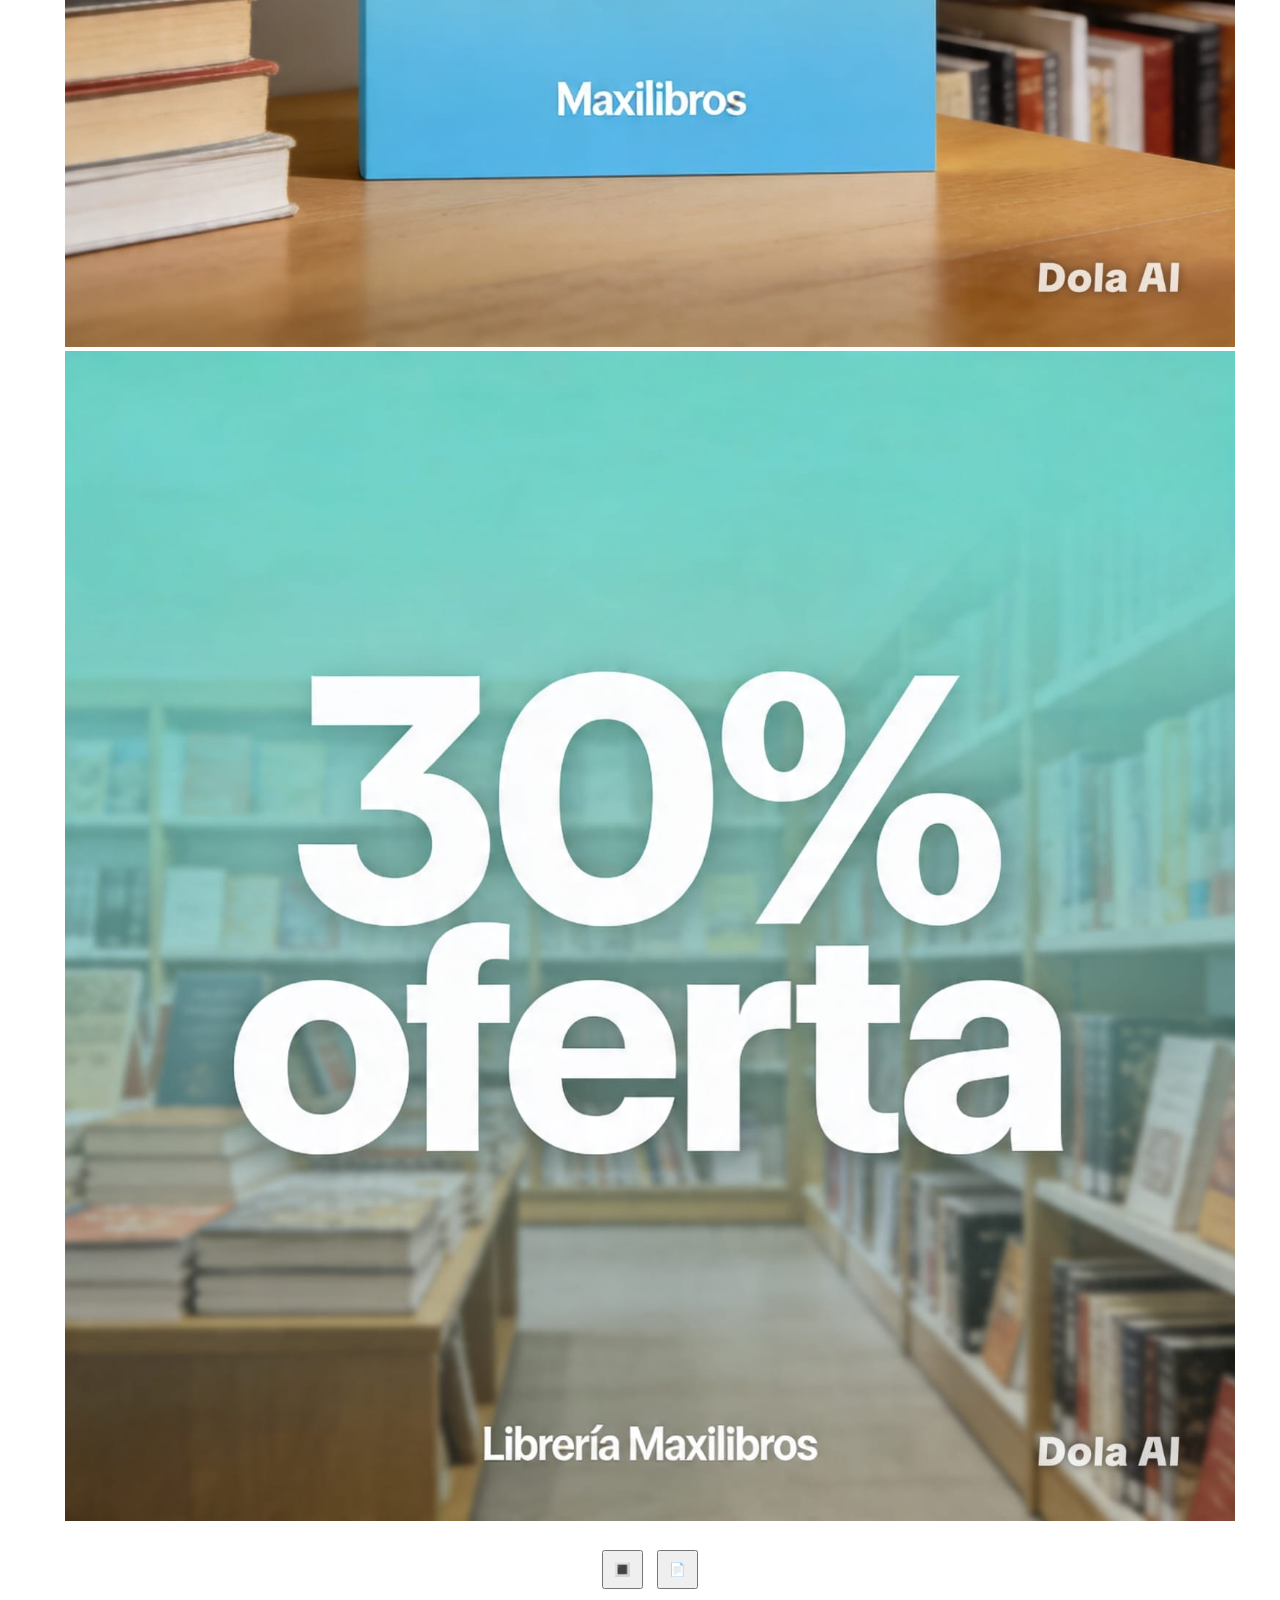
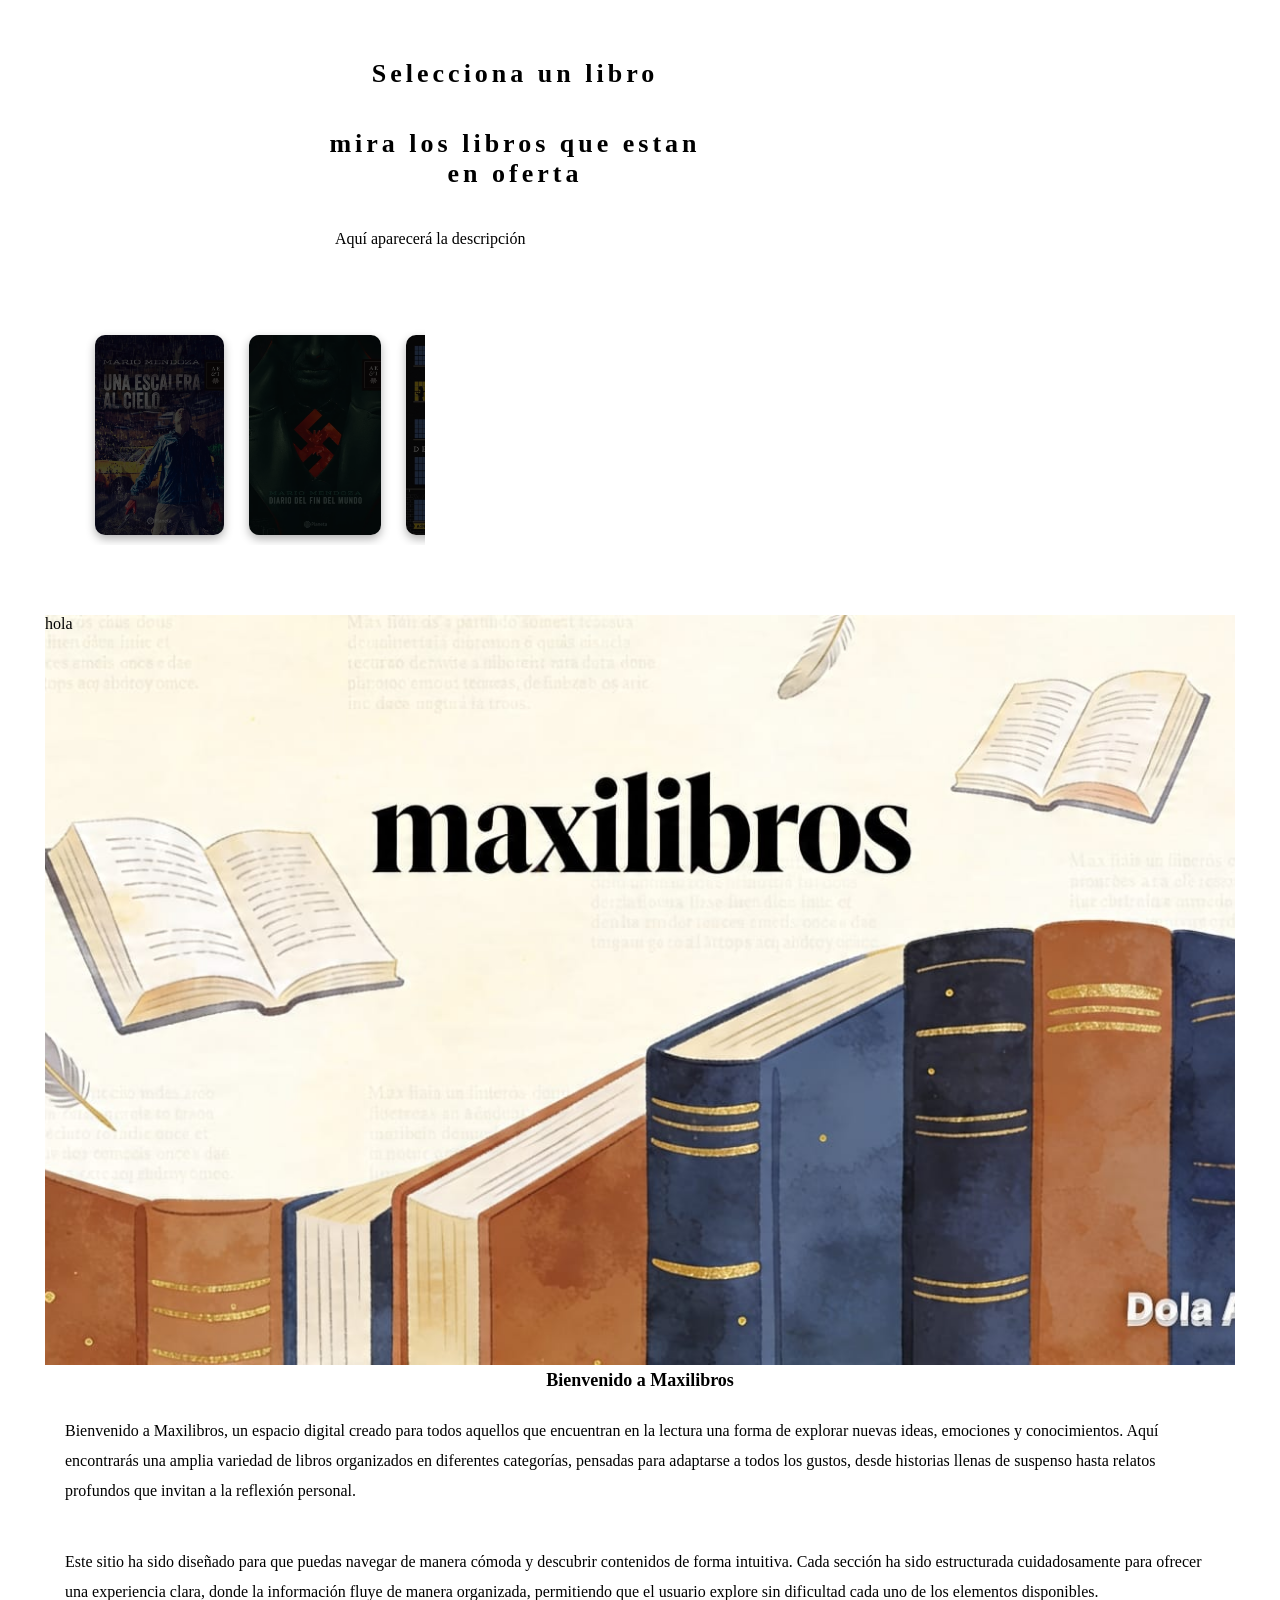
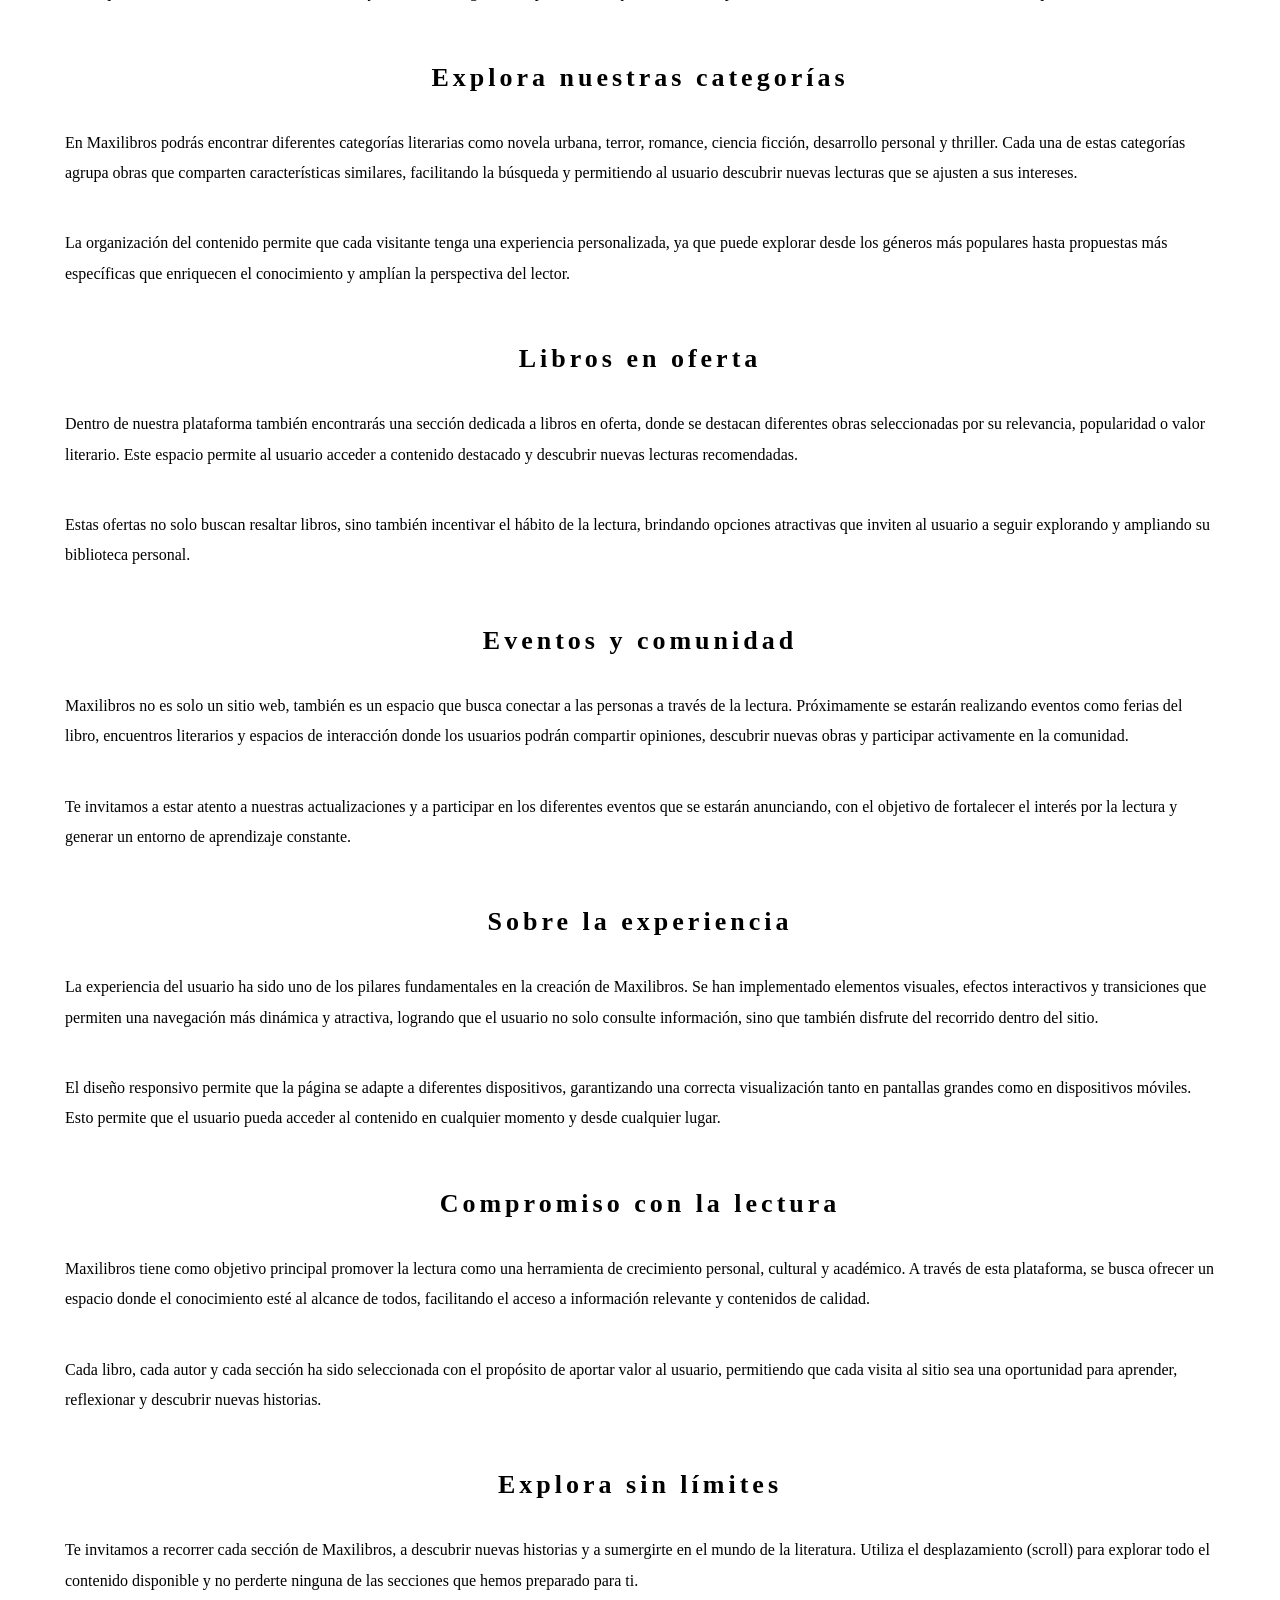
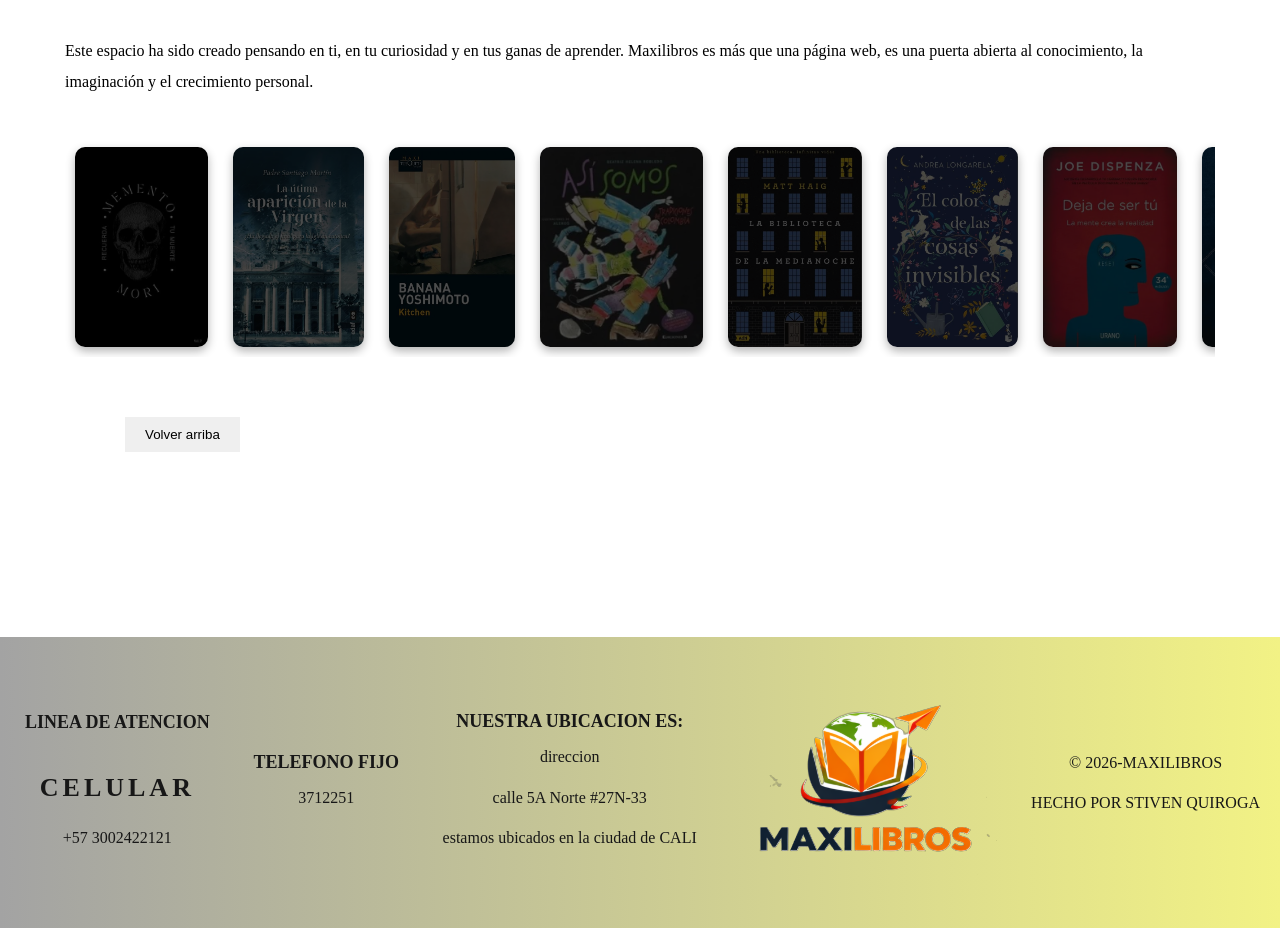
==== commit c2269136: "quitando letras rojas pruebamaxilibros" ====
--- a/index.html
+++ b/index.html
@@ -1,4 +1,4 @@
-<h1 style="color:red;">PRUEBA MAXILIBROS</h1>
+
 
 <!DOCTYPE html>
 <html lang="es">
